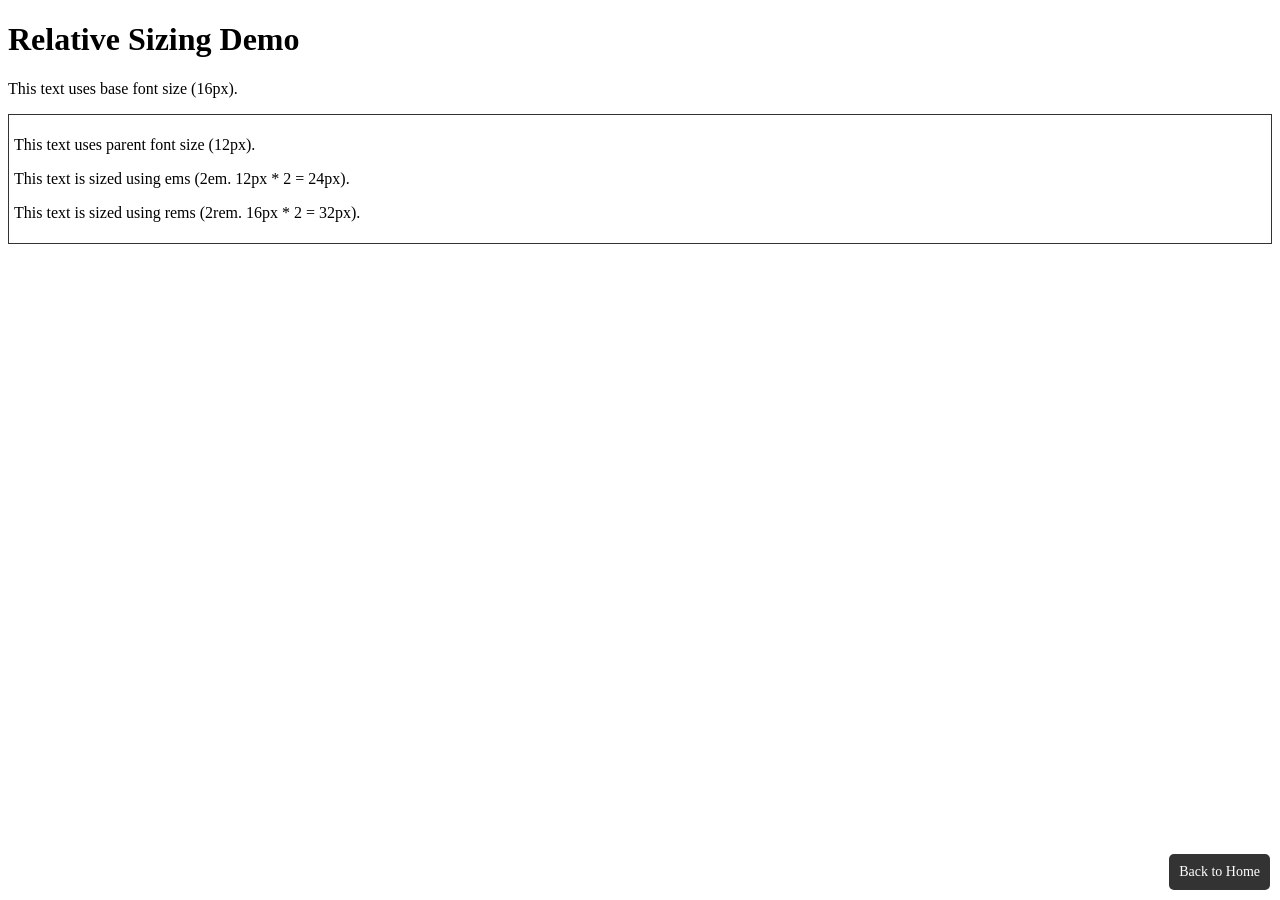
==== demo-01-sizing-text.html @ 49c9f744 "Added files." ====
<!DOCTYPE html>
<html lang="en">

<head>
    <meta charset="UTF-8">
    <meta name="viewport" content="width=device-width, initial-scale=1.0">
    <title>Demo: Text Relative Sizing</title>
    <link rel="stylesheet" href="css/style.css">
    <style>
        .parent {
            border: 1px solid #333;
            padding: 5px;
        }

        html {
            /* Base font size */
        }

        .parent {
            /* Parent font size */
        }

        .em-size {
            /* Relative to parent font size */
        }

        .rem-size {
            /* Relative to root font size */
        }

        
    </style>
</head>

<body>
    <h1>Relative Sizing Demo</h1>
    <p>This text uses base font size (16px).</p>
    <div class="parent">
        <p>This text uses parent font size (12px).</p>
        <p class="em-size">This text is sized using ems (2em. 12px * 2 = 24px).</p>
        <p class="rem-size">This text is sized using rems (2rem. 16px * 2 = 32px).</p>
    </div>
    <div class="navigation">
        <a href="index.html">Back to Home</a>
    </div>
</body>

</html>
---- css/style.css ----
.navigation {
    position: fixed;
    bottom: 10px;
    right: 10px;
    background-color: #333;
    border-radius: 5px;
}

.navigation:hover {
    background-color: #555;
}

.navigation a {
    color: #fff;
    text-decoration: none;
    font-size: 14px;
    padding: 10px;
    display: block;
}
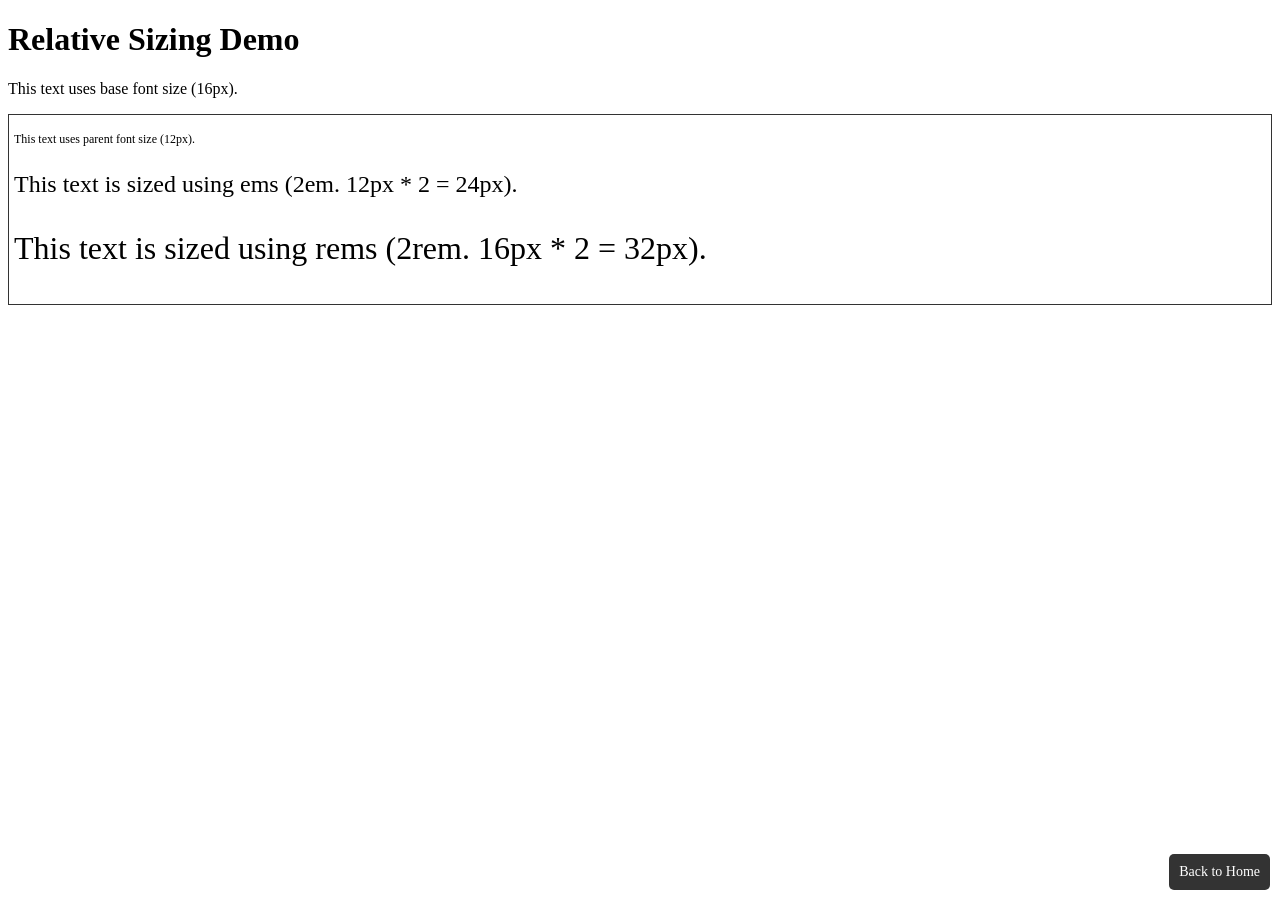
==== commit 929022fd: "DEMO" ====
--- a/demo-01-sizing-text.html
+++ b/demo-01-sizing-text.html
@@ -14,18 +14,22 @@
 
         html {
             /* Base font size */
+            font-size: 16px;
         }
 
         .parent {
             /* Parent font size */
+            font-size: 12px;
         }
 
         .em-size {
             /* Relative to parent font size */
+            font-size: 2em;
         }
 
         .rem-size {
             /* Relative to root font size */
+            font-size: 2rem;
         }
 
         
